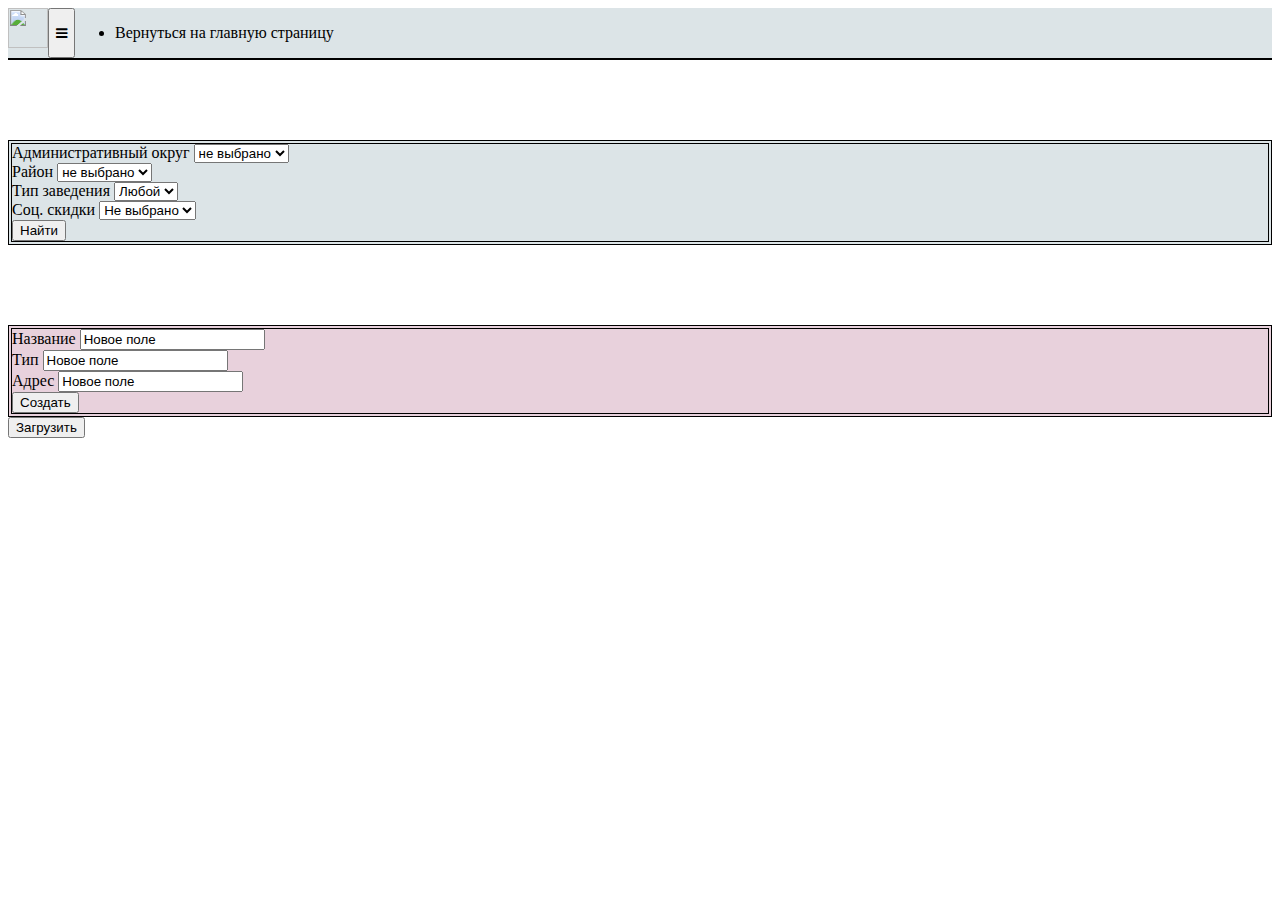
==== admin.html @ 1dc19c1a "admin.html" ====
<!doctype html>
<html lang="en">
  <head>
    <!-- Required meta tags -->
    <meta charset="utf-8">
    

    <!-- Bootstrap CSS -->
    <link rel="stylesheet" href="https://stackpath.bootstrapcdn.com/bootstrap/4.5.0/css/bootstrap.min.css" integrity="sha384-9aIt2nRpC12Uk9gS9baDl411NQApFmC26EwAOH8WgZl5MYYxFfc+NcPb1dKGj7Sk" crossorigin="anonymous">
    <link href="https://stackpath.bootstrapcdn.com/font-awesome/4.7.0/css/font-awesome.min.css" rel="stylesheet" integrity="sha384-wvfXpqpZZVQGK6TAh5PVlGOfQNHSoD2xbE+QkPxCAFlNEevoEH3Sl0sibVcOQVnN" crossorigin="anonymous">
    <link href="styles.css" rel="stylesheet">
    <link href="https://stackpath.bootstrapcdn.com/bootstrap/4.5.0/js/bootstrap.bundle.min.js">
    <script src="admin.js" defer></script>
    <link rel="icon" href="data:;base64,iVBORw0KGgo=">
    <title>Административная панель</title>
  </head>
  <body>
    <header>
      <nav class="navbar navbar-expand-sm navbarcolor fixed-top border-bottom">
          <a class="navbar-brand" href="#">
              <img class="image-fluid logo" src="logo.png"></a>
              <button class="navbar-toggler d-lg-none" type="button" data-toggle="collapse" data-target="#collapsibleNavId" aria-controls="collapsibleNavId"
                  aria-expanded="false" aria-label="Toggle navigation">
                  <span class="navbar-toggler-icon">
                      <i class="fa fa-bars"></i>
                  </span>
              </button>
              <div class="collapse navbar-collapse justify-content-end" id="collapsibleNavId">
                  <ul class="navbar-nav mt-2 mt-lg-0">
                      <li class="nav-item active">
                          <a class="nav-link" href="index.html">Вернуться на главную страницу<span class="sr-only">(current)</span></a>
                      </li>
                  </ul>
              </div>
              <div class="messages"></div>
          </nav>
      </header>

      <form class="container text-center adminchoose w-75  ">
        <div id="action_form ">
            <div class="form-group">
                <div class="container">
    
                    <div class="row">
                      
                      <div class="col-sm mt-3">
                    <label for="inputAdm">Административный округ</label>
                    <select id="sel1" class="form-control form-control">
                        <option selected>не выбрано</option>
                    </select>
                    </div>

                <div class="col-sm mt-3">
                    <label for="inputDistrict">Район</label>
                    <select id="sel2" class="form-control form-control">
                        <option selected>не выбрано</option>
                    </select>
                </div>
            </div>
            <div class="row">
                <div class="col-sm mt-3">
                    <label for="inputTypeObject">Тип заведения</label>
                    <select id="sel3" class="form-control form-control">
                        <option selected>Любой</option>
                    </select>
                </div>
                <div class="col-sm mt-3">
                    <label for="exampleFormControlSelect4">Соц. скидки</label>
                    <select class="form-control" id="sel4" name="sales">
                      <option>Не выбрано</option>

                    </select>
                  </div>
                  <div class="col-sm-6  mt-3">
            <button id="butN" type="button" class="btn btn-search btn-lg btn-light mt-4 mb-3 mar"
              >Найти</button>
        </div>
            </div>
                </div>
            </div>
        </div>
        
    </form>

<div class="container adminchoose "></div>
<form id="createForm">
  <div class="form-group "> 
    <label for="name">Название</label>
    <input class="form-control" type="text" name="name" value="Новое поле">

  </div>
  <div class="form-group"> 
    <label for="typeObject">Тип</label>
    <input class="form-control" type="text" name="typeObject" value="Новое поле">

  </div>
  <div class="form-group"> 
    <label for="address">Адрес</label>
    <input class="form-control" type="text" name="address" value="Новое поле">

  </div>

  <div class="form-group">
    <button type="button" id="createBtn" class="btn btn-dark">Создать </button>
  </div>
</form>
<button id="downloadDataBtn" class="btn btn-dark">Загрузить</button>
    <table id="records" class="table">
        <tbody></tbody>
    </table>
  </body>
</html>
---- styles.css ----
.logo{
  width: 40px;
  height: 40px;
}
body{
  background-color: white;
}
.navbarcolor{
  background-color: #dce4e7;
  display: flex;
  
}
a{
  text-decoration:none;
  color: black;
}
a:hover {
  color: #b498a7; /* Цвет текста */
}
.photo2{
   width: 700px;
   height: 350px;
}
.carus{
   margin-top: 80px;
}
.chooseRest{
  background-color: #dce4e7;
}
form{
  background-color: #e8d1dc;
  border: 4px double black
 
}
.bord{
   border-bottom: black;
}
.choosemenu{
   background-color: white;
}
.adminchoose{
   background-color: #dce4e7;
}
header{
  border-bottom-width: 2px; /* Толщина линии внизу */
  border-bottom-style: solid; /* Стиль линии внизу */
  border-bottom-color: black; /* Цвет линии внизу */
}
.card{
  background-color: #ebd7e1;
}
.carus{
  margin-top: 63px;
}
.restr{
  border: 4px double black;
  background-color: #ebd7e1;
}
.imgmen{
  width: 70%;
  height: 70%;
}
.card{
  background-color: #ebd7e1;
  width: 350px;
  height: auto;
}
.contact{
  background-color: #dce4e7 ;
}
.adminchoose{
  margin-top: 80px;

}
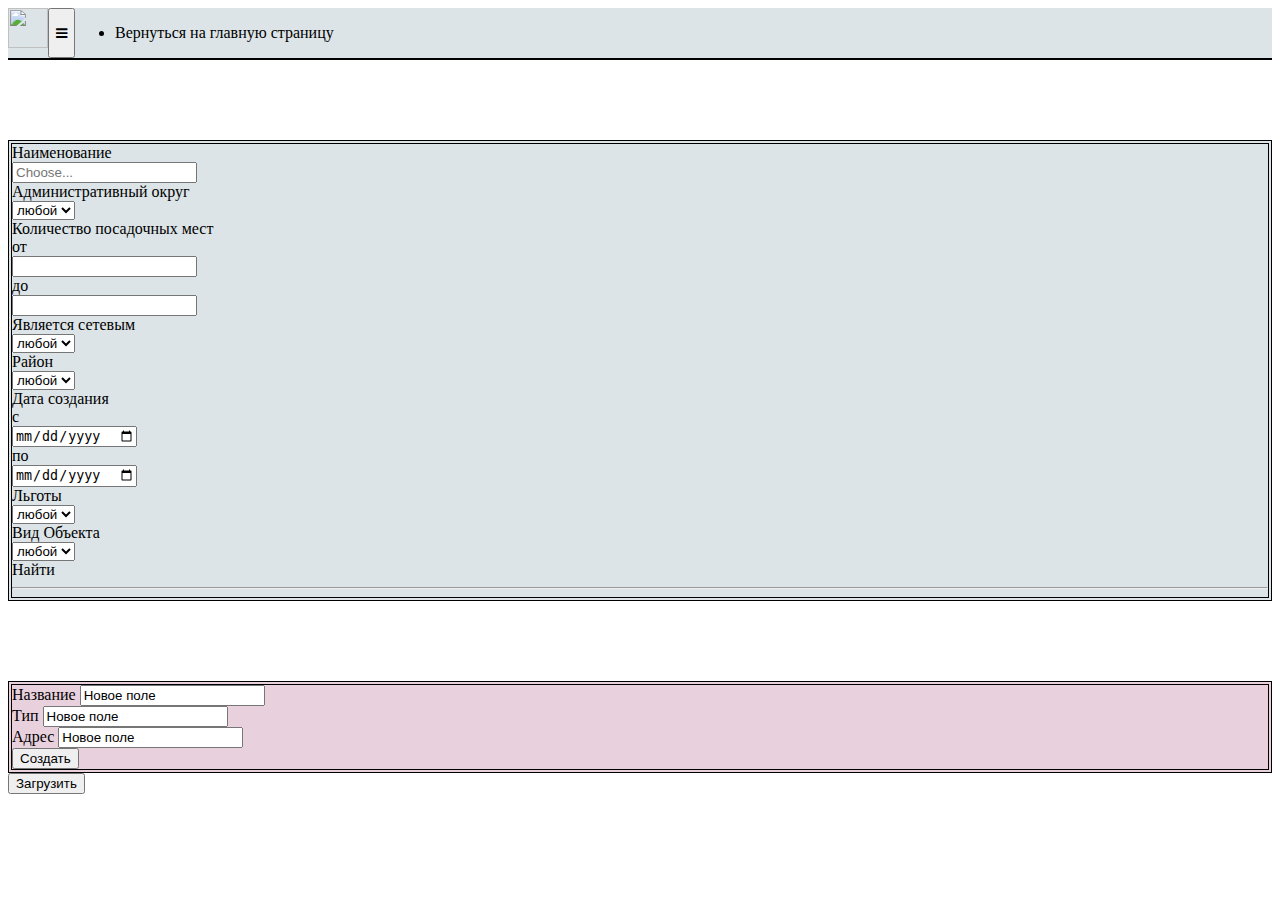
==== commit 528b5b26: "admin.html" ====
--- a/admin.html
+++ b/admin.html
@@ -37,45 +37,141 @@
       </header>
 
       <form class="container text-center adminchoose w-75  ">
-        <div id="action_form ">
+        <div id="action_form">
             <div class="form-group">
                 <div class="container">
-    
-                    <div class="row">
-                      
-                      <div class="col-sm mt-3">
-                    <label for="inputAdm">Административный округ</label>
-                    <select id="sel1" class="form-control form-control">
-                        <option selected>не выбрано</option>
-                    </select>
-                    </div>
-
-                <div class="col-sm mt-3">
-                    <label for="inputDistrict">Район</label>
-                    <select id="sel2" class="form-control form-control">
-                        <option selected>не выбрано</option>
-                    </select>
-                </div>
-            </div>
-            <div class="row">
-                <div class="col-sm mt-3">
-                    <label for="inputTypeObject">Тип заведения</label>
-                    <select id="sel3" class="form-control form-control">
-                        <option selected>Любой</option>
-                    </select>
-                </div>
-                <div class="col-sm mt-3">
-                    <label for="exampleFormControlSelect4">Соц. скидки</label>
-                    <select class="form-control" id="sel4" name="sales">
-                      <option>Не выбрано</option>
-
-                    </select>
-                  </div>
-                  <div class="col-sm-6  mt-3">
-            <button id="butN" type="button" class="btn btn-search btn-lg btn-light mt-4 mb-3 mar"
-              >Найти</button>
-        </div>
-            </div>
+                    <form>
+                        <div class="row mb-3">
+                            <div class="col-md-8 themed-grid-col">
+                                <div class="pb-3">
+                                    Наименование
+                                </div>
+                                <div class="row">
+                                    <div class="form-group col-md-12">
+                                        <input type="text" class="form-control" id="inputName" placeholder="Choose...">
+                                    </div>
+                                </div>
+                            </div>
+                            <div class="col-md-4 themed-grid-col">
+                                <div class="pb-3">
+                                    Административный округ
+                                </div>
+                                <div class="row">
+                                    <div class="form-group col-md-12">
+                                        <select class="form-control" id="inputadmArea">
+                                            <option selected>любой</option>
+                                        </select>
+                                    </div>
+                                </div>
+                            </div>
+                        </div>
+                        <div class="row mb-3">
+                            <div class="col-md-5 themed-grid-col">
+                                <div class="pb-3">
+                                    Количество посадочных мест
+                                </div>
+                                <div class="row">
+                                    <div class="col-md-1 themed-grid-col">
+                                        от
+                                    </div>
+                                    <div class="col-md-5 themed-grid-col">
+                                        <div class="form-group">
+                                            <input type="text" class="form-control" id="inputSeatsCountFrom">
+                                        </div>
+                                    </div>
+                                    <div class="col-md-1 themed-grid-col">
+                                        до
+                                    </div>
+                                    <div class="col-md-5 themed-grid-col">
+                                        <div class="form-group">
+                                            <input type="text" class="form-control" id="inputSeatsCountTo">
+                                        </div>
+                                    </div>
+                                </div>
+                            </div>
+                            <div class="col-md-3 themed-grid-col">
+                                <div class="pb-3">
+                                    Является сетевым
+                                </div>
+                                <div class="row">
+                                    <div class="form-group col-md-12">
+                                        <select class="form-control" id="inputIsNetObj">
+                                            <option selected>любой</option>
+                                            <option>Да</option>
+                                            <option>Нет</option>
+                                        </select>
+                                    </div>
+                                </div>
+                            </div>
+                            <div class="col-md-4 themed-grid-col">
+                                <div class="pb-3">
+                                    Район
+                                </div>
+                                <div class="row">
+                                    <div class="form-group col-md-12">
+                                        <select id="inputDistrict" class="form-control">
+                                            <option selected>любой</option>
+                                        </select>
+                                    </div>
+                                </div>
+                            </div>
+                        </div>
+                        <div class="row mb-3">
+                            <div class="col-md-5 themed-grid-col">
+                                <div class="pb-3">
+                                    Дата создания
+                                </div>
+                                <div class="row">
+                                    <div class="col-md-1 themed-grid-col">
+                                        с
+                                    </div>
+                                    <div class="col-md-5 themed-grid-col">
+                                        <div class="form-group">
+                                            <input type="date" class="form-control" id="inputCreatedAtFrom">
+                                        </div>
+                                    </div>
+                                    <div class="col-md-1 themed-grid-col">
+                                        по
+                                    </div>
+                                    <div class="col-md-5 themed-grid-col">
+                                        <div class="form-group">
+                                            <input type="date" class="form-control" id="inputCreatedAtTo">
+                                        </div>
+                                    </div>
+                                </div>
+                            </div>
+                            <div class="col-md-3 themed-grid-col">
+                                <div class="pb-3">
+                                    Льготы
+                                </div>
+                                <div class="row">
+                                    <div class="form-group col-md-12">
+                                        <select class="form-control" id="inputSocialPrivileges">
+                                            <option selected>любой</option>
+                                            <option>Есть</option>
+                                            <option>Нет</option>
+                                        </select>
+                                    </div>
+                                </div>
+                            </div>
+                            <div class="col-md-4 themed-grid-col">
+                                <div class="pb-3">
+                                    Вид Объекта
+                                </div>
+                                <div class="row">
+                                    <div class="form-group col-md-12">
+                                        <select id="inputTypeObject" class="form-control">
+                                            <option selected>любой</option>
+                                        </select>
+                                    </div>
+                                </div>
+                            </div>
+                        </div>
+                        <div class="col-sm-12 ">
+                            <a class="btn btn-light col-sm-2 col-md-3 col-lg-1" onclick="findByFilter()">Найти</a>
+                        </div>
+                        <hr class="mb-4">
+                    </form>
                 </div>
             </div>
         </div>
@@ -105,7 +201,7 @@
   </div>
 </form>
 <button id="downloadDataBtn" class="btn btn-dark">Загрузить</button>
-    <table id="records" class="table">
+    <table id="records" class="table w-75 m-auto">
         <tbody></tbody>
     </table>
   </body>
